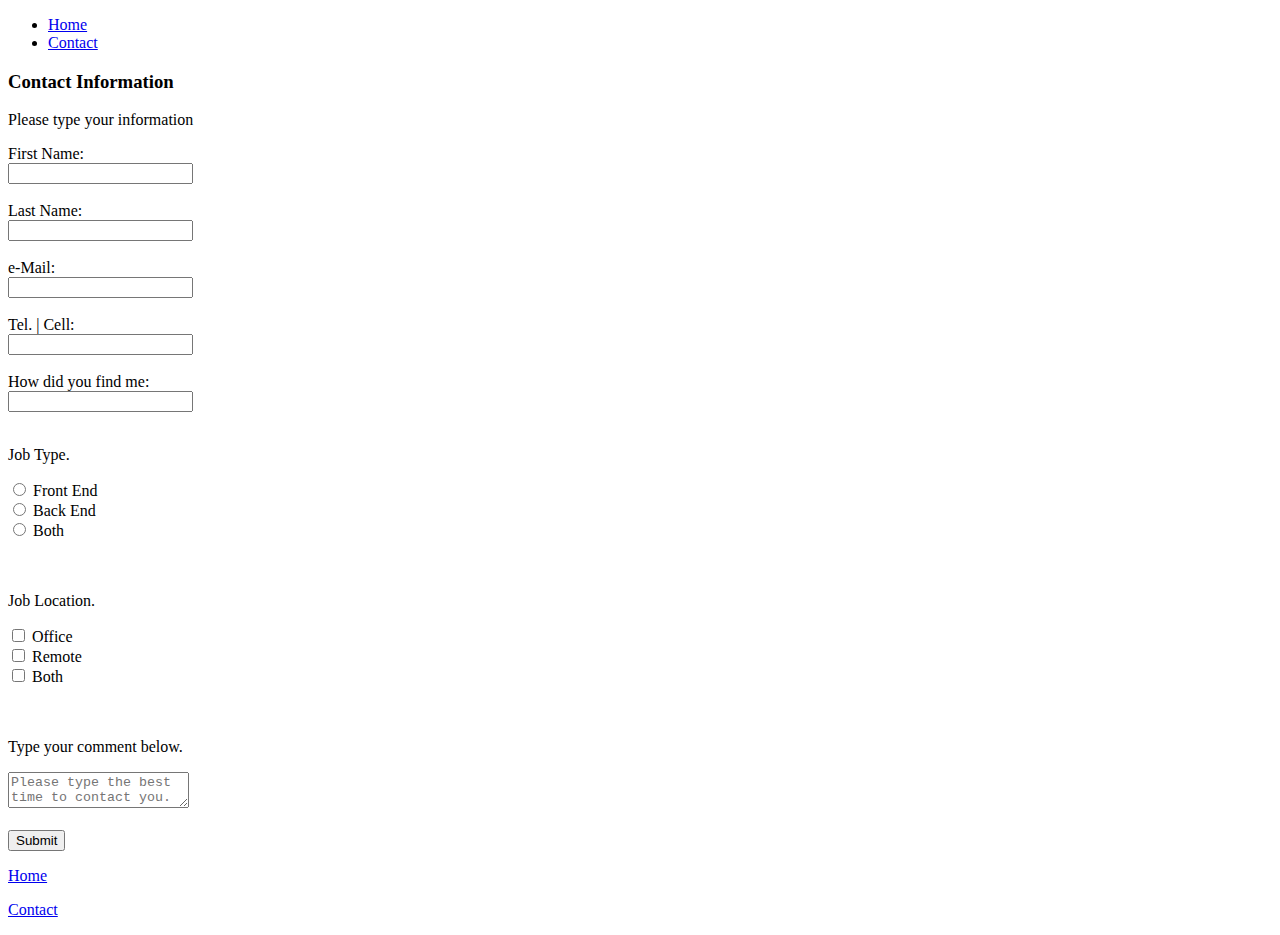
==== contact.html @ 0259301e "aaportfolio" ====
<!doctype html>
<html>
	<head>
		<title>AAlvarado Contact</title>
	</head>
	<body>
            <nav>
                <ul>
                    <li>
                        <a href="index.html">Home</a>
                    </li>

                    <li>
                        <a href="contact.html">Contact</a>
                    </li>
                </ul>
            </nav>
        
        <header>
            <h3>Contact Information</h3>
            <p>Please type your information</p>
        </header>
        
        <form class="contact">

            <label for="firstname">First Name:</label><br>
            <input type="text"id="firstname" name="First Name">
            <br>
            <br>
         
            
            <label for="Lastname">Last Name:</label><br>
            <input type="text" id="lastname" name="lastname">
            <br>
            <br>
        
            <label for="email">e-Mail:</label><br>
            <input type="email" id="email" name="email">
            <br>
            <br>
            
            <label for="telephone">Tel. | Cell:</label><br>
            <input type="tel" id="telephone" name="telephone">
            <br>
            <br>
            
            <label for="text">How did you find me:</label><br>
            <input type="text" id="foundme"name="comment">
            <br>
            <br>
            
            <p>Job Type.</p>
            <input type="radio" id="frontend" name="jobtype" value="frontend">
            <label for="frontend">Front End</label><br>
                            
            <input type="radio" id="backend" name="jobtype" value="backend">
            <label for="backend">Back End</label><br>
           
            <input type="radio" id="both" name="jobtype" value="both">
            <label for="backend">Both</label><br>
            <br>
            <br>
            
            <p>Job Location.</p>
            <input type="checkbox" id="office" name="joblocation" value="office">
            <label for="office">Office</label><br>
            
            <input type="checkbox" id="remote" name="joblocation" value="remote">
            <label for="remote">Remote</label><br>
            
            <input type="checkbox" id="both" name="joblocation" value="both">
            <label for="both">Both</label><br> 
            <br>
            <br>
            <p>Type your comment below.</p>
            <textarea placeholder="Please type the best time to contact you."></textarea>
            <br>
            <br>
            <input type="submit" value="Submit">
        </form>
        

        <footer>
            <P><a href="index.html">Home</a></P>
            <P><a href="contact.html">Contact</a></P>
        </footer>
    </body>
</html>
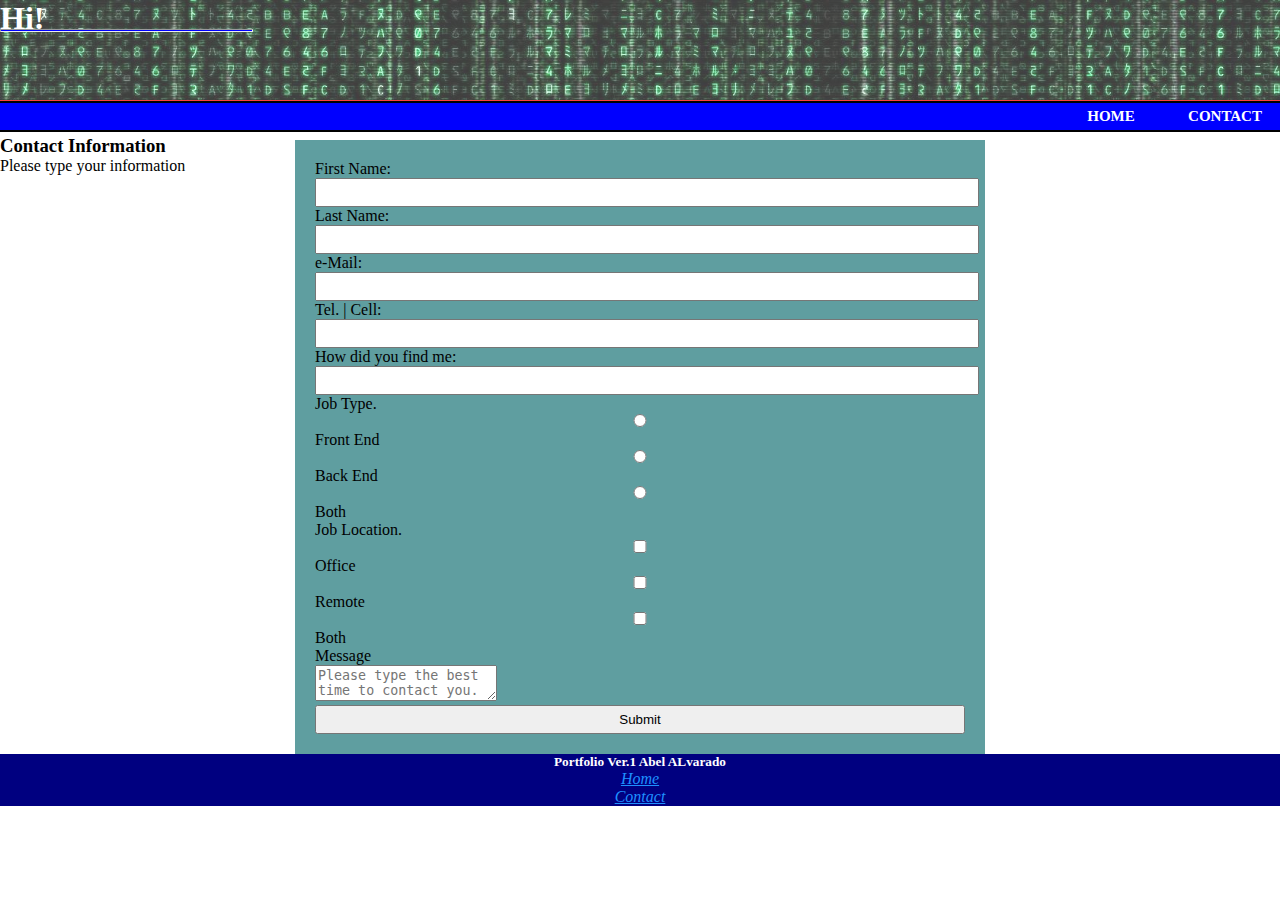
==== commit 8380fe42: "aaportfolio" ====
--- a/contact.html
+++ b/contact.html
@@ -2,9 +2,14 @@
 <html>
 	<head>
 		<title>AAlvarado Contact</title>
+        <link rel="stylesheet" href="assets/css/style.css">
 	</head>
 	<body>
-            <nav>
+        <header>
+            <h1>Hi!</h1>
+            <hr>
+            
+            <nav class="cnavbar">
                 <ul>
                     <li>
                         <a href="index.html">Home</a>
@@ -15,8 +20,8 @@
                     </li>
                 </ul>
             </nav>
-        
-        <header>
+       
+        <header class="hcontact">
             <h3>Contact Information</h3>
             <p>Please type your information</p>
         </header>
@@ -26,29 +31,24 @@
             <label for="firstname">First Name:</label><br>
             <input type="text"id="firstname" name="First Name">
             <br>
-            <br>
-         
-            
+                                 
             <label for="Lastname">Last Name:</label><br>
             <input type="text" id="lastname" name="lastname">
             <br>
-            <br>
-        
+                    
             <label for="email">e-Mail:</label><br>
             <input type="email" id="email" name="email">
-            <br>
             <br>
             
             <label for="telephone">Tel. | Cell:</label><br>
             <input type="tel" id="telephone" name="telephone">
             <br>
-            <br>
+            
             
             <label for="text">How did you find me:</label><br>
-            <input type="text" id="foundme"name="comment">
+            <input type="text" id="foundme"name="comment"> 
             <br>
-            <br>
-            
+           
             <p>Job Type.</p>
             <input type="radio" id="frontend" name="jobtype" value="frontend">
             <label for="frontend">Front End</label><br>
@@ -58,9 +58,7 @@
            
             <input type="radio" id="both" name="jobtype" value="both">
             <label for="backend">Both</label><br>
-            <br>
-            <br>
-            
+                    
             <p>Job Location.</p>
             <input type="checkbox" id="office" name="joblocation" value="office">
             <label for="office">Office</label><br>
@@ -70,19 +68,21 @@
             
             <input type="checkbox" id="both" name="joblocation" value="both">
             <label for="both">Both</label><br> 
-            <br>
-            <br>
-            <p>Type your comment below.</p>
+                    
+            <p>Message</p>
             <textarea placeholder="Please type the best time to contact you."></textarea>
             <br>
-            <br>
+            
             <input type="submit" value="Submit">
         </form>
         
-
         <footer>
-            <P><a href="index.html">Home</a></P>
-            <P><a href="contact.html">Contact</a></P>
+            <div class="pfooter">
+                <h5>Portfolio Ver.1 Abel ALvarado</h5>
+                <p><a href="index.html">Home</a></p>
+                <p><a href="contact.html">Contact</a></p>
+            </div>
+            
         </footer>
     </body>
 </html>--- a/assets/css/style.css
+++ b/assets/css/style.css
@@ -0,0 +1,208 @@
+*  {
+        margin: 0;
+        width:auto;
+    }
+
+h1 {
+        width:100%;
+        height:100px;
+        background-image: url(../img/matrix.jpg);
+        background-size:100%;
+        background-repeat: no-repeat;
+        text-align:left;
+        top: 150px;
+        opacity:75%; 
+        color: white;
+        box-shadow: 0px 2px 0px #ff0000;
+}
+
+hr {
+        width: 250px;
+        padding: 0.5px;
+        position: absolute;
+        top: 29px;
+        background: blue;
+}
+
+h4 {
+    width: 100px;
+    top: 265px;
+    left: 945px;
+    position:absolute;
+}
+
+h6 {
+    width: 80px;
+    top: 280px;
+    left: 972px;
+    position:absolute;
+    
+}
+
+img {
+        width: 200px;
+        padding: 3px;
+        height: 200px;
+        float: right;
+        border-radius: 8px;
+}
+
+.clear {
+        clear: both;
+}
+
+.navbar {
+        /*border-bottom: 2px solid yellow;*/
+}
+
+.navbar ul {
+        list-style: none;
+        background-color:blue;
+        padding: 0px;
+        margin: 0px;
+        width: 100%;
+        text-align: right;
+        top:101px;
+        position:absolute;
+        border-bottom: 2px solid black;
+        border-top: 2px solid black;
+}
+
+.navbar li {
+        display: inline-block;
+}
+
+.navbar a {
+        text-decoration: none;
+        color:white;
+        width: 100px;
+        display:block;
+        padding: 5px 5px;
+        font-size:15px;
+        text-transform: uppercase;
+        font-weight: bold;
+        text-align: center;
+}
+
+.navbar a:hover {
+        background-color:darkgoldenrod;
+}
+
+.container {
+        display: flex;  
+        border-radius: 5px;
+        width: 500px;
+        height: 350px;
+        background:gray;
+        /*  align-items: stretch;
+        text-align: center;
+        flex-direction: column;*/
+}
+
+.info1 p {
+    font-family: sans-serif;
+    font-size: 15px;
+    font-weight:normal;
+    line-height: 1.5;
+    position: relative;
+    top: 25px;
+    left: 5px;
+    align-content: center;
+    
+}
+
+p a {
+    color: dodgerblue;
+    font-style: italic;
+    font-weight: 200;
+}
+
+.cnavbar ul {
+        list-style: none;
+        background-color:blue;
+        padding: 0px;
+        margin: 0px;
+        width: 100%;
+        text-align: right;
+        top:101px;
+        position:absolute;
+        border-bottom: 2px solid black;
+        border-top: 2px solid black;
+}
+
+.cnavbar li {
+        display: inline-block;
+}
+
+.cnavbar a {
+        text-decoration: none;
+        color:white;
+        width: 100px;
+        display:block;
+        padding: 5px 5px;
+        font-size:15px;
+        text-transform: uppercase;
+        font-weight: bold;
+        text-align: center;
+}
+
+.cnavbar a:hover {
+        background-color:darkgoldenrod;
+}
+
+.contact {
+        padding: 20px;
+        background-color:cadetblue;
+        width: 650px;
+        margin:auto;
+        border-radius: 10px solid black;
+
+}
+
+.contact label {
+        display: inline-block;
+    
+}
+        
+ .contact input {
+        padding: 5px;
+        width: 100%;
+}
+
+
+/*.textarea {
+        padding: 20px;
+        width: 100%;
+}
+.contact input [type="submit"] {
+        background-color: royalblue;
+        color:#fff;
+        padding: 10px 5px;
+        border: none;
+        width: 100%;
+}
+
+.contact submit {
+    background-color: #333;
+    color: #fff;
+    padding: 10px 15px;
+
+    border: none;
+}*/
+
+.pfooter {
+    background-color: navy;
+    color: white;
+    display: block;
+    align-content: center;
+    text-align: center;
+}
+
+.hcontact {
+    position: relative;
+    top:35px;
+}
+
+.hcontact p a {
+    display: inline-block
+}
